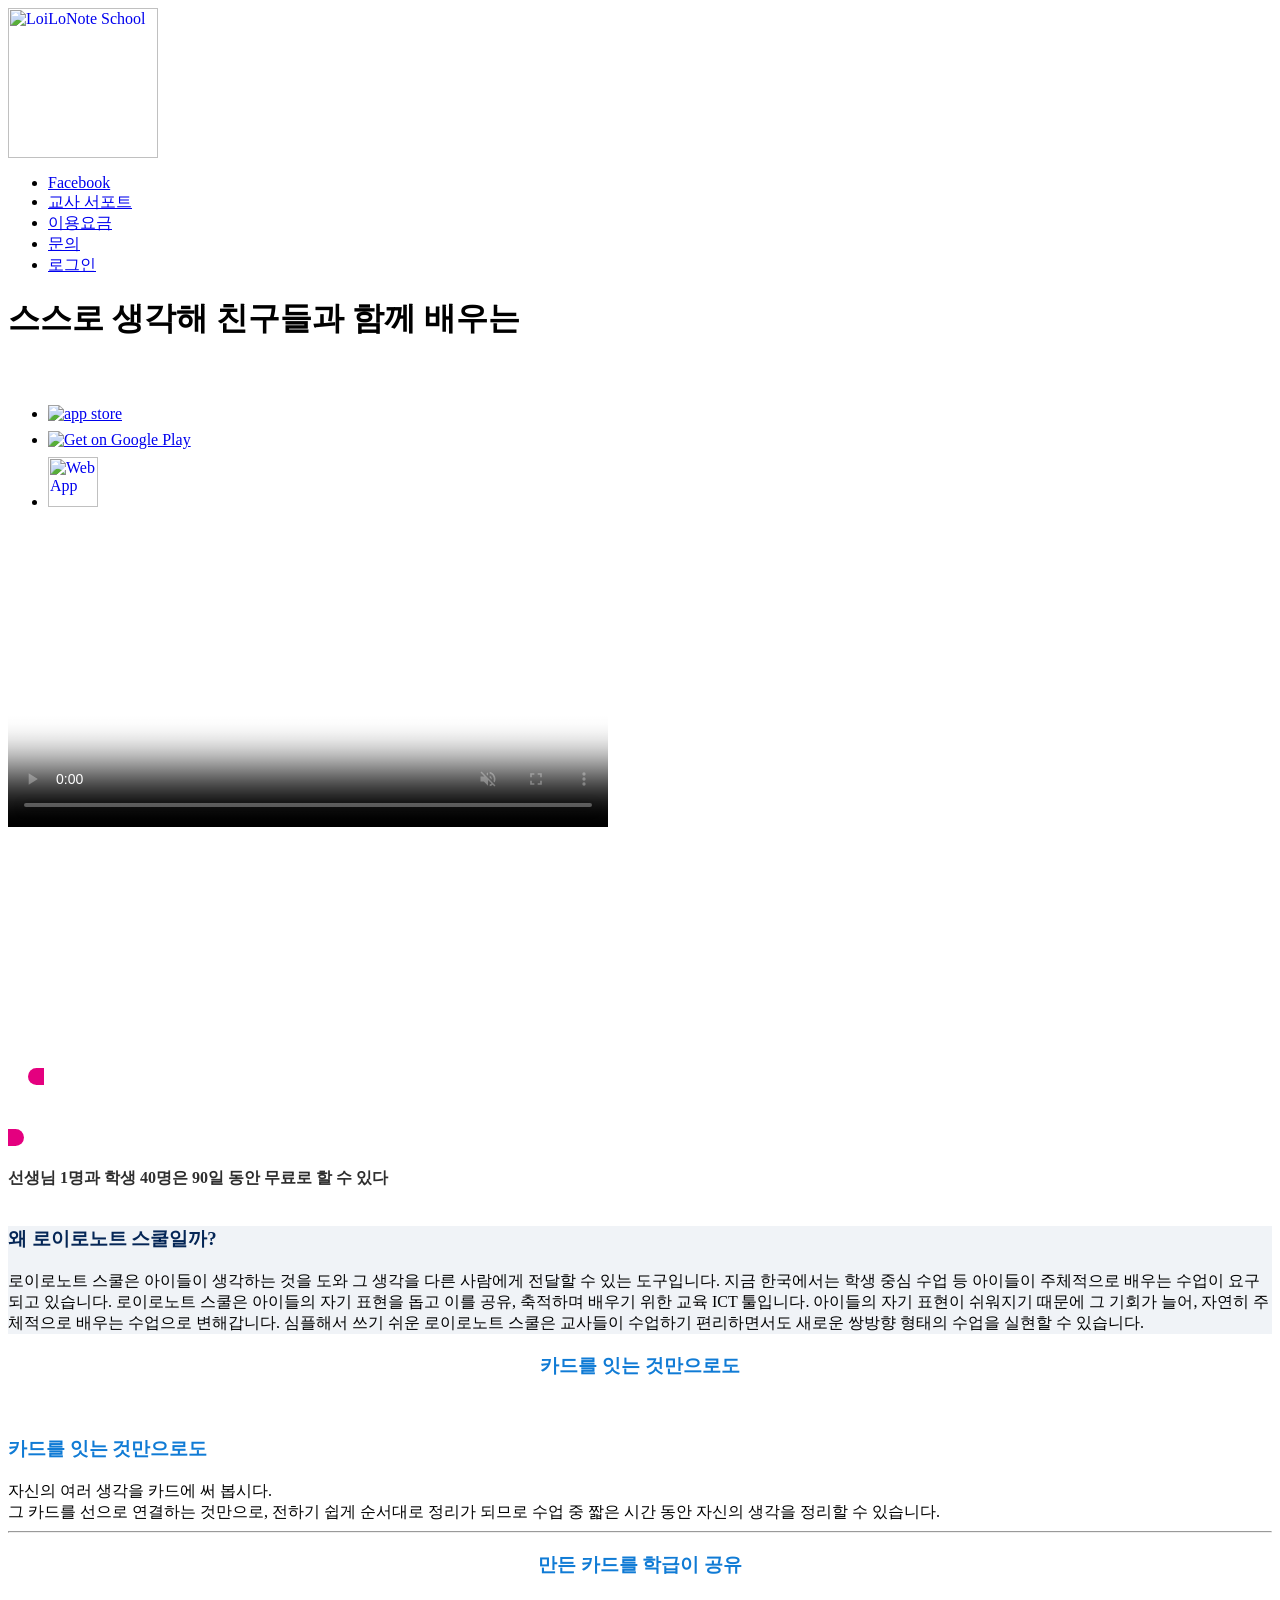
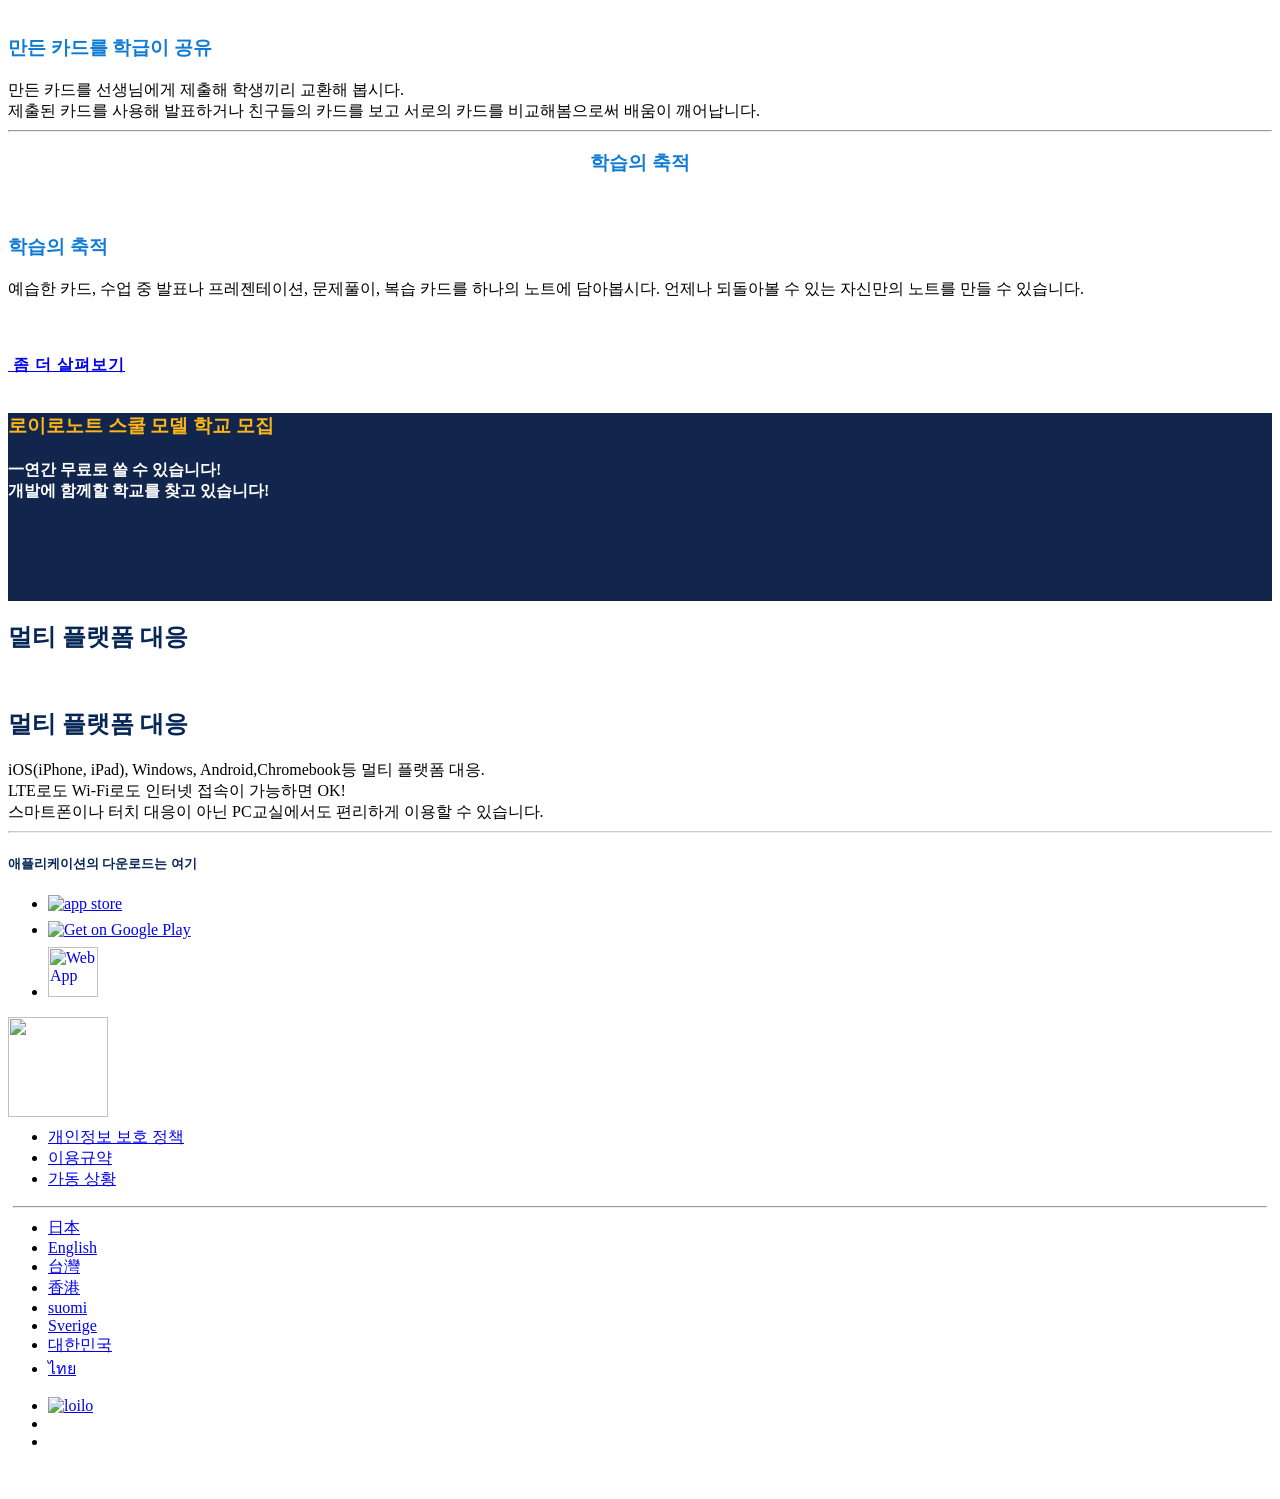
==== index.html @ 6835bc30 "Rename main.html to index.html" ====
<head>
<meta charset="utf-8">
<meta http-equiv="X-UA-Compatible" content="IE=edge">
<meta name="viewport" content="width=device-width,initial-scale=1,maximum-scale=1,user-scalable=no">
<title>LoiLoNote School</title>
<meta name="description" content="스스로 생각해 친구들과 함께 배우는. 학생중심의 쌍방향 수업을 만드는 애플리케이션.">
<meta name="keywords" content="미래교육, 수업지원플랫폼, 수업지원앱, 수업지원소프트, 수업지원시스템, 씽킹맵, 사고능력, 크로스 플랫폼, 앱, 태블릿, 태블릿활용, 수업활용사례, 협력학습, ICT활용교육,LoiLo, 로이로, 로이로노트, 로이로노트 스쿨, 로이로스쿨,
도입, 이용요금, 작동환경">
<!-- google用 -->
<script src="https://connect.facebook.net/en_US/sdk.js?hash=272956148435c7c0edf254d910b9e17f" async="" crossorigin="anonymous"></script><script id="facebook-jssdk" async="" src="//connect.facebook.net/en_US/sdk.js#xfbml=1&amp;version=v2.3"></script><script async="" src="//www.google-analytics.com/analytics.js"></script><script>
  (function(i,s,o,g,r,a,m){i['GoogleAnalyticsObject']=r;i[r]=i[r]||function(){
  (i[r].q=i[r].q||[]).push(arguments)},i[r].l=1*new Date();a=s.createElement(o),
  m=s.getElementsByTagName(o)[0];a.async=1;a.src=g;m.parentNode.insertBefore(a,m)
  })(window,document,'script','//www.google-analytics.com/analytics.js','ga');
  ga('create', 'UA-2627458-5', 'auto');
  ga('send', 'pageview');
  </script>
<!-- FB -->
<meta property="fb:app_id" content="1905746143075253">
<meta property="og:type" content="website">
<meta property="og:title" content="LoiLoNote School">
<meta property="og:image" content="https://nweb.loilo.tv/ko/img/index_ogp.png">
<meta property="og:url" content="https://n.loilo.tv/ko/">
<meta property="og:site_name" content="LoiLoNote School">
<meta property="og:description" content="스스로 생각해 친구들과 함께 배우는. 학생중심의 쌍방향 수업을 만드는 애플리케이션.">
<!-- icon -->
<link rel="shortcut icon" href="https://s3-us-west-2.amazonaws.com/assets.loilo.tv/image/LNS_icon_16x16.ico">
<link rel="apple-touch-icon-precomposed" sizes="144x144" href="https://nweb.loilo.tv/en/img/ico/ico_144x144.png">
<link rel="apple-touch-icon-precomposed" sizes="114x114" href="https://nweb.loilo.tv/en/img/ico/ico_114x114.png">
<link rel="apple-touch-icon-precomposed" sizes="72x72" href="https://nweb.loilo.tv/en/img/ico/ico_72x72.png">
<link rel="apple-touch-icon-precomposed" href="https://nweb.loilo.tv/en/img/ico/ico_57x57.png">
<!--google font-->
<link href="https://fonts.googleapis.com/css?family=Noto+Sans+KR:400,700" rel="stylesheet">
<!-- Bootstrap -->
<link rel="stylesheet" href="https://nweb.loilo.tv/ko/css/boostrap.min.css">
<!-- Themify Icons -->
<link rel="stylesheet" href="https://nweb.loilo.tv/ko/font/themify-icons.css">
<!-- index_header -->
<link rel="stylesheet" href="https://nweb.loilo.tv/ko/css/index_header.css">
<!-- Style -->
<link rel="stylesheet" href="https://nweb.loilo.tv/ko/css/mainstyle_ko.css">
<!-- 動画用 -->
<link rel="stylesheet" type="text/css" href="https://nweb.loilo.tv/ko/css/magnific-popup.css">
<!--[if lt IE 9]>
	    <script src="https://nweb.loilo.tv/ko/js/html5shiv.js"></script>
	    <script src="https://nweb.loilo.tv/ko/js/respond.min.js"></script>
    <![endif]-->
<style>
.btn {
	padding-left: 1em;
	padding-right: 1em;
	margin-bottom: 0.4em;
	letter-spacing: 1px;
}
.btn_free{
    letter-spacing: 0;
    color: #ffffff !important;
	background-color: #E4007F;
	border-radius: 70px;
	white-space:pre-wrap !important;
	}
.btn_free:hover, .btn_free:active, .btn_free:focus {
	box-shadow: 0px 0px 30px #F8BFDF;
	background-color: #A80064;
}
#Download,{
	margin-top:-60px;
	padding-top:60px;
}

@media (min-width: 992px) {
	#Download,{
	margin-top:-126px;
	padding-top:126px;
}
}
@media screen and (max-width: 480px) {
	#Download,{
	margin-top:0px !important;
	padding-top:0px !important;
}
}
</style>
<style type="text/css" data-fbcssmodules="css:fb.css.base css:fb.css.dialog css:fb.css.iframewidget css:fb.css.customer_chat_plugin_iframe">.fb_hidden{position:absolute;top:-10000px;z-index:10001}.fb_reposition{overflow:hidden;position:relative}.fb_invisible{display:none}.fb_reset{background:none;border:0;border-spacing:0;color:#000;cursor:auto;direction:ltr;font-family:"lucida grande", tahoma, verdana, arial, sans-serif;font-size:11px;font-style:normal;font-variant:normal;font-weight:normal;letter-spacing:normal;line-height:1;margin:0;overflow:visible;padding:0;text-align:left;text-decoration:none;text-indent:0;text-shadow:none;text-transform:none;visibility:visible;white-space:normal;word-spacing:normal}.fb_reset>div{overflow:hidden}@keyframes fb_transform{from{opacity:0;transform:scale(.95)}to{opacity:1;transform:scale(1)}}.fb_animate{animation:fb_transform .3s forwards}
.fb_dialog{background:rgba(82, 82, 82, .7);position:absolute;top:-10000px;z-index:10001}.fb_dialog_advanced{border-radius:8px;padding:10px}.fb_dialog_content{background:#fff;color:#373737}.fb_dialog_close_icon{background:url(https://static.xx.fbcdn.net/rsrc.php/v3/yq/r/IE9JII6Z1Ys.png) no-repeat scroll 0 0 transparent;cursor:pointer;display:block;height:15px;position:absolute;right:18px;top:17px;width:15px}.fb_dialog_mobile .fb_dialog_close_icon{left:5px;right:auto;top:5px}.fb_dialog_padding{background-color:transparent;position:absolute;width:1px;z-index:-1}.fb_dialog_close_icon:hover{background:url(https://static.xx.fbcdn.net/rsrc.php/v3/yq/r/IE9JII6Z1Ys.png) no-repeat scroll 0 -15px transparent}.fb_dialog_close_icon:active{background:url(https://static.xx.fbcdn.net/rsrc.php/v3/yq/r/IE9JII6Z1Ys.png) no-repeat scroll 0 -30px transparent}.fb_dialog_iframe{line-height:0}.fb_dialog_content .dialog_title{background:#6d84b4;border:1px solid #365899;color:#fff;font-size:14px;font-weight:bold;margin:0}.fb_dialog_content .dialog_title>span{background:url(https://static.xx.fbcdn.net/rsrc.php/v3/yd/r/Cou7n-nqK52.gif) no-repeat 5px 50%;float:left;padding:5px 0 7px 26px}body.fb_hidden{height:100%;left:0;margin:0;overflow:visible;position:absolute;top:-10000px;transform:none;width:100%}.fb_dialog.fb_dialog_mobile.loading{background:url(https://static.xx.fbcdn.net/rsrc.php/v3/ya/r/3rhSv5V8j3o.gif) white no-repeat 50% 50%;min-height:100%;min-width:100%;overflow:hidden;position:absolute;top:0;z-index:10001}.fb_dialog.fb_dialog_mobile.loading.centered{background:none;height:auto;min-height:initial;min-width:initial;width:auto}.fb_dialog.fb_dialog_mobile.loading.centered #fb_dialog_loader_spinner{width:100%}.fb_dialog.fb_dialog_mobile.loading.centered .fb_dialog_content{background:none}.loading.centered #fb_dialog_loader_close{clear:both;color:#fff;display:block;font-size:18px;padding-top:20px}#fb-root #fb_dialog_ipad_overlay{background:rgba(0, 0, 0, .4);bottom:0;left:0;min-height:100%;position:absolute;right:0;top:0;width:100%;z-index:10000}#fb-root #fb_dialog_ipad_overlay.hidden{display:none}.fb_dialog.fb_dialog_mobile.loading iframe{visibility:hidden}.fb_dialog_mobile .fb_dialog_iframe{position:sticky;top:0}.fb_dialog_content .dialog_header{background:linear-gradient(from(#738aba), to(#2c4987));border-bottom:1px solid;border-color:#043b87;box-shadow:white 0 1px 1px -1px inset;color:#fff;font:bold 14px Helvetica, sans-serif;text-overflow:ellipsis;text-shadow:rgba(0, 30, 84, .296875) 0 -1px 0;vertical-align:middle;white-space:nowrap}.fb_dialog_content .dialog_header table{height:43px;width:100%}.fb_dialog_content .dialog_header td.header_left{font-size:12px;padding-left:5px;vertical-align:middle;width:60px}.fb_dialog_content .dialog_header td.header_right{font-size:12px;padding-right:5px;vertical-align:middle;width:60px}.fb_dialog_content .touchable_button{background:linear-gradient(from(#4267B2), to(#2a4887));background-clip:padding-box;border:1px solid #29487d;border-radius:3px;display:inline-block;line-height:18px;margin-top:3px;max-width:85px;padding:4px 12px;position:relative}.fb_dialog_content .dialog_header .touchable_button input{background:none;border:none;color:#fff;font:bold 12px Helvetica, sans-serif;margin:2px -12px;padding:2px 6px 3px 6px;text-shadow:rgba(0, 30, 84, .296875) 0 -1px 0}.fb_dialog_content .dialog_header .header_center{color:#fff;font-size:16px;font-weight:bold;line-height:18px;text-align:center;vertical-align:middle}.fb_dialog_content .dialog_content{background:url(https://static.xx.fbcdn.net/rsrc.php/v3/y9/r/jKEcVPZFk-2.gif) no-repeat 50% 50%;border:1px solid #4a4a4a;border-bottom:0;border-top:0;height:150px}.fb_dialog_content .dialog_footer{background:#f5f6f7;border:1px solid #4a4a4a;border-top-color:#ccc;height:40px}#fb_dialog_loader_close{float:left}.fb_dialog.fb_dialog_mobile .fb_dialog_close_icon{visibility:hidden}#fb_dialog_loader_spinner{animation:rotateSpinner 1.2s linear infinite;background-color:transparent;background-image:url(https://static.xx.fbcdn.net/rsrc.php/v3/yD/r/t-wz8gw1xG1.png);background-position:50% 50%;background-repeat:no-repeat;height:24px;width:24px}@keyframes rotateSpinner{0%{transform:rotate(0deg)}100%{transform:rotate(360deg)}}
.fb_iframe_widget{display:inline-block;position:relative}.fb_iframe_widget span{display:inline-block;position:relative;text-align:justify}.fb_iframe_widget iframe{position:absolute}.fb_iframe_widget_fluid_desktop,.fb_iframe_widget_fluid_desktop span,.fb_iframe_widget_fluid_desktop iframe{max-width:100%}.fb_iframe_widget_fluid_desktop iframe{min-width:220px;position:relative}.fb_iframe_widget_lift{z-index:1}.fb_iframe_widget_fluid{display:inline}.fb_iframe_widget_fluid span{width:100%}
.fb_mpn_mobile_landing_page_slide_out{animation-duration:200ms;animation-name:fb_mpn_landing_page_slide_out;transition-timing-function:ease-in}.fb_mpn_mobile_landing_page_slide_out_from_left{animation-duration:200ms;animation-name:fb_mpn_landing_page_slide_out_from_left;transition-timing-function:ease-in}.fb_mpn_mobile_landing_page_slide_up{animation-duration:500ms;animation-name:fb_mpn_landing_page_slide_up;transition-timing-function:ease-in}.fb_mpn_mobile_bounce_in{animation-duration:300ms;animation-name:fb_mpn_bounce_in;transition-timing-function:ease-in}.fb_mpn_mobile_bounce_out{animation-duration:300ms;animation-name:fb_mpn_bounce_out;transition-timing-function:ease-in}.fb_mpn_mobile_bounce_out_v2{animation-duration:300ms;animation-name:fb_mpn_fade_out;transition-timing-function:ease-in}.fb_customer_chat_bounce_in_v2{animation-duration:300ms;animation-name:fb_bounce_in_v2;transition-timing-function:ease-in}.fb_customer_chat_bounce_in_from_left{animation-duration:300ms;animation-name:fb_bounce_in_from_left;transition-timing-function:ease-in}.fb_customer_chat_bounce_out_v2{animation-duration:300ms;animation-name:fb_bounce_out_v2;transition-timing-function:ease-in}.fb_customer_chat_bounce_out_from_left{animation-duration:300ms;animation-name:fb_bounce_out_from_left;transition-timing-function:ease-in}.fb_invisible_flow{display:inherit;height:0;overflow-x:hidden;width:0}@keyframes fb_mpn_landing_page_slide_out{0%{margin:0 12px;width:100% - 24px}60%{border-radius:18px}100%{border-radius:50%;margin:0 24px;width:60px}}@keyframes fb_mpn_landing_page_slide_out_from_left{0%{left:12px;width:100% - 24px}60%{border-radius:18px}100%{border-radius:50%;left:12px;width:60px}}@keyframes fb_mpn_landing_page_slide_up{0%{bottom:0;opacity:0}100%{bottom:24px;opacity:1}}@keyframes fb_mpn_bounce_in{0%{opacity:.5;top:100%}100%{opacity:1;top:0}}@keyframes fb_mpn_fade_out{0%{bottom:30px;opacity:1}100%{bottom:0;opacity:0}}@keyframes fb_mpn_bounce_out{0%{opacity:1;top:0}100%{opacity:.5;top:100%}}@keyframes fb_bounce_in_v2{0%{opacity:0;transform:scale(0, 0);transform-origin:bottom right}50%{transform:scale(1.03, 1.03);transform-origin:bottom right}100%{opacity:1;transform:scale(1, 1);transform-origin:bottom right}}@keyframes fb_bounce_in_from_left{0%{opacity:0;transform:scale(0, 0);transform-origin:bottom left}50%{transform:scale(1.03, 1.03);transform-origin:bottom left}100%{opacity:1;transform:scale(1, 1);transform-origin:bottom left}}@keyframes fb_bounce_out_v2{0%{opacity:1;transform:scale(1, 1);transform-origin:bottom right}100%{opacity:0;transform:scale(0, 0);transform-origin:bottom right}}@keyframes fb_bounce_out_from_left{0%{opacity:1;transform:scale(1, 1);transform-origin:bottom left}100%{opacity:0;transform:scale(0, 0);transform-origin:bottom left}}@keyframes slideInFromBottom{0%{opacity:.1;transform:translateY(100%)}100%{opacity:1;transform:translateY(0)}}@keyframes slideInFromBottomDelay{0%{opacity:0;transform:translateY(100%)}97%{opacity:0;transform:translateY(100%)}100%{opacity:1;transform:translateY(0)}}</style></head>
<body>
<!-- facebookいいねボタン用 -->
<div id="fb-root" class=" fb_reset"><div style="position: absolute; top: -10000px; width: 0px; height: 0px;"><div></div></div></div>
<script>(function(d, s, id) {
  var js, fjs = d.getElementsByTagName(s)[0];
  if (d.getElementById(id)) return;
  js = d.createElement(s); js.id = id; js.async = true;
  js.src = "//connect.facebook.net/en_US/sdk.js#xfbml=1&version=v2.3";
  fjs.parentNode.insertBefore(js, fjs);
}(document, 'script', 'facebook-jssdk'));</script>
<!--/facebookいいねボタン用 -->
<!-- メニューバー-->
<header role="header" id="index-header">
			<div class="container">
				<nav class="navbar navbar-default" role="banner">
					<div class="row">
						<div class="col-md-2">
							<div class="index-navbar-brand">
								<a class="index-logo" href="/ko/index"><img src="https://nweb.loilo.tv/ko/img/logo_en.png" alt="LoiLoNote School" style="width:150px;"></a>
							</div>
						</div>
						<div class="col-md-10" style="padding:0px;">
							<ul class="nav">
								<li><a href="https://www.facebook.com/loilokr" target="_blank">Facebook</a></li>
								<li><a href="/ko/teacher_support">교사 서포트</a></li>
								<li><a href="/ko/purchase">이용요금</a></li>
                                <li><a href="/ko/contact">문의</a></li>
                                <li class="active"><a href="https://loilonote.app/" target="_blank">로그인</a></li>
							</ul>
						</div>
					</div>
				</nav>
		  </div>
</header>
<!--/メニューバーここまで-->
<div id="index_img">
  <div style="background-image: url(https://nweb.loilo.tv/ko/img/top_image2.png); background-size:cover; background-repeat: no-repeat; background-position: center right;">
  <div class="container">
    <div class="row">
    <div class="col-md-1 col-sm-2"></div>
    <div class="col-md-10 col-sm-8 col-xs-12">
    	<div class="spacer-xxs visible-xs"></div><div class="spacer-sm hidden-xs"></div>
          <h1 class="text-center"><strong>스스로 생각해 친구들과 함께 배우는</strong></h1>
    </div>
    <div class="col-md-1 col-sm-2"></div>
    <div style="clear: both;"></div>
     <div class="col-md-2 col-sm-1"></div>
      <div class="col-md-8 col-sm-10 col-xs-12 text-center">
           <h4 style="color: #FFFFFF;">학생중심의 쌍방향 수업을 만드는 애플리케이션.</h4>
           <div class="spacer-xs"></div>
            <ul class="list-inline" style="margin-bottom:1em;">
          <li style="vertical-align:top; margin-bottom:0.5em;"><a href="https://itunes.apple.com/kr/app/roironoto-sukuru-imasugu-shieru/id840810729?mt=8" target="_blank">
          <img src="https://nweb.loilo.tv/ko/img/appstore.png" alt="app store" class="img-center img-responsive"></a></li>
          <li style="vertical-align:top; margin-bottom:0.5em;"><a href="https://play.google.com/store/apps/details?id=tv.loilo.loilonote_web&amp;hl=ko" target="_blank"><img alt="Get on Google Play" src="https://nweb.loilo.tv/ko/img/googleplay.png"></a></li>
          <li style="vertical-align:top; margin-bottom:0.5em;"><a href="https://loilonote.app/" target="_blank"><img src="https://nweb.loilo.tv/en/img/index/badges_webapp.png" alt="Web App" class="img-center img-responsive" style="height: 50px;"></a></li>
        </ul>
            <div class="spacer-xxs"></div>
             <a href="//www.youtube.com/watch?v=PTmwG-18eEM" class="popup-iframe ">
    <video poster="https:///nweb.loilo.tv/en/img/index/movie.jpg" controls="" webkit-playsinline="" playsinline="" muted="" autoplay="" width="100%" style="max-width: 600px;">
      <source src="https://nweb.loilo.tv/en/0528_amicus_full.mp4" type="video/mp4">
    </video>
	</a>
      </div>
      <div class="col-md-2 col-sm-1"></div>
      <div style="clear: both;"></div>
       <div class="col-md-2 col-sm-1"></div>
        <div class="col-md-8 col-sm-10 col-xs-12 text-center img-center no-padding">  
        <div class="spacer-xxs"></div>
        <div class="text-left" style="padding:15px 10px;">
              <span style="font-size:1.2em; line-height:1.5em; float:left; margin-bottom:40px; letter-spacing:1px;">초등학교, 중학교, 고등학교, 대학교 모든 수업에서 쓸 수 있는 애플리케이션, 로이로노트 스쿨은 멀티 미디어 수업 데이터를 가상의 책상 위에 카드로 자유롭게 배치합니다. 그 카드들을 감각적으로 편집한 후 바로 발표할 수 있기 때문에 학생이 스스로 생각한 후 표현하는 기회를 수업에서 늘릴 수 있습니다. 선생님이 학생 전원에게 카드를 배포하면 학생이 자신의 생각을 적어 답변 카드로 제출하고, 전원의 답변을 비교해가며 함께 배울 수 있습니다. 또한 교사는 답변 카드를 피드백해 돌려보낼 수 있습니다. 로이로노트 스쿨은 학생 주역의 쌍방향 수업을 만들 수 있는 앱입니다. 학생들이 자연스럽게 스스로 수업 데이터를 모아 정리할 수 있기 때문에, 스스로 수업을 되돌아볼 수 있습니다. 때문에 자연스레 수업의욕을 북돋아 열광적으로 배우는 교실을 만들 수 있습니다. 하고자 하는 마음과 함께 기억의 정착률이 높아지면서 공부가 즐거워지고, 이는 곧 성적 향상으로 이어집니다.</span>
		  </div>
		  </div>
	 <div class="col-md-2 col-sm-1"></div>
    </div>
  </div>
   <div id="case_header2">
    <div class="container">
      <div class="row" style="position: relative; top: -1em;">
      <div class="col-md-2 col-sm-1"></div>
          <div class="col-md-8 col-sm-10 col-xs-12 text-center" style="background-color: #ffffff;">
		  <div class="spacer-xs"></div>
          <a href="/users/sign_up" class="btn btn_free btn-lg" style="margin: 20px; 0 10px 0"><h3 style="margin-bottom: 0; line-height: 1.3em;"><span class="ti-arrow-right" style="font-size: 0.7em;"></span> <strong>문의는 이쪽으로</strong></h3></a>
          <h4 style="color: #2e2e2e;"><strong>선생님 1명과 학생 40명은 90일 동안 무료로 할 수 있다</strong></h4>
          </div>
      </div>
      <div class="col-md-2 col-sm-1"></div>
  </div>
	</div>
	</div>
</div>
<div id="main" style="padding-top: 0px;">
<!-- 製品説明-->
<section style="background-color: #F0F3F7;">
<div class="container">
	<div class="row">
		<div class="col-md-2 col-sm-1"></div>
		<div class="col-md-8 col-sm-10 col-xs-12">
			<h3 class="text-center" style="color:#052656;"><strong>왜 로이로노트 스쿨일까?</strong></h3>
			<p>로이로노트 스쿨은 아이들이 생각하는 것을 도와 그 생각을 다른 사람에게 전달할 수 있는 도구입니다. 지금 한국에서는 학생 중심 수업 등 아이들이 주체적으로 배우는 수업이 요구되고 있습니다. 로이로노트 스쿨은 아이들의 자기 표현을 돕고 이를 공유, 축적하며 배우기 위한 교육 ICT 툴입니다. 아이들의 자기 표현이 쉬워지기 때문에 그 기회가 늘어, 자연히 주체적으로 배우는 수업으로 변해갑니다. 심플해서 쓰기 쉬운 로이로노트 스쿨은 교사들이 수업하기 편리하면서도 새로운 쌍방향 형태의 수업을 실현할 수 있습니다.</p>
		</div>
		<div class="col-md-2 col-sm-1"></div>
	</div>
</div>
</section>
<!--/製品説明-->
 <!-- 製品機能-->
  <section>
    <div class="container">
      <div class="row">
      <div class="spacer-sm"></div>
      <div class="col-md-1"></div>
      <div class="col-md-10">
      <div class="col-xs-12 visible-sm visible-xs"><h3 style="text-align:center; color:#107BD5;"><strong>카드를 잇는 것만으로도</strong></h3></div>
        <div class="col-md-5 col-sm-5 col-xs-12"><img src="https://nweb.loilo.tv/ko/img/top_kinou_1.gif" alt="" class="img-responsive img-center" style="margin-bottom:20px;"></div>
        <div class="col-md-7 col-sm-7 col-xs-12">
        <h3 style="color:#107BD5;" class="visible-md visible-lg"><strong>카드를 잇는 것만으로도</strong></h3>
        <p style="margin-bottom:0px;">자신의 여러 생각을 카드에 써 봅시다.<br>
        그 카드를 선으로 연결하는 것만으로, 전하기 쉽게 순서대로 정리가 되므로 수업 중 짧은 시간 동안 자신의 생각을 정리할 수 있습니다.</p></div>
        </div>
        <div class="col-md-1"></div>
        <div style="clear:both;"></div>
        <hr>
        <div class="spacer spacer-xxs hidden-xs"></div>
        <div class="col-md-1"></div>
        <div class="col-md-10">
        <div class="col-xs-12 visible-sm visible-xs"><h3 style="text-align:center; color:#107BD5;"><strong>만든 카드를 학급이 공유</strong></h3></div>
        <div class="col-md-5 col-sm-5 col-xs-12"><img src="https://nweb.loilo.tv/ko/img/top_kinou_2.gif" alt="" class="img-responsive img-center" style="margin-bottom:20px;"></div>
        <div class="col-md-7 col-sm-7 col-xs-12">
        <h3 style="color:#107BD5;" class="visible-md visible-lg"><strong>만든 카드를 학급이 공유</strong></h3>
        <p style="margin-bottom:0px;">만든 카드를 선생님에게 제출해 학생끼리 교환해 봅시다.<br>
        제출된 카드를 사용해 발표하거나 친구들의 카드를 보고 서로의 카드를 비교해봄으로써 배움이 깨어납니다.</p></div>
        </div>
        <div class="col-md-1"></div>
        <div style="clear:both;"></div>
        <hr>
        <div class="spacer spacer-xxs hidden-xs"></div>
        <div class="col-md-1"></div>
        <div class="col-md-10">
        <div class="col-xs-12 visible-sm visible-xs"><h3 style="text-align:center; color:#107BD5;"><strong>학습의 축적</strong></h3></div>
        <div class="col-md-5 col-sm-5 col-xs-12"><img src="https://nweb.loilo.tv/ko/img/top_kinou_3.gif" alt="" class="img-responsive img-center" style="margin-bottom:20px;"></div>
        <div class="col-md-7 col-sm-7 col-xs-12">
        <h3 style="color:#107BD5;" class="visible-md visible-lg"><strong>학습의 축적</strong></h3>
        <p>예습한 카드, 수업 중 발표나 프레젠테이션, 문제풀이, 복습 카드를 하나의 노트에 담아봅시다. 언제나 되돌아볼 수 있는 자신만의 노트를 만들 수 있습니다.</p></div>
        </div>
        <div class="col-md-1"></div>
        <div style="clear:both;"></div>
        <div class="spacer spacer-xs"></div>
        <div class="col-md-12 text-center">
        <a href="/ko/function" class="btn btn-blue btn-lg"><h4 style="margin-bottom: 0px;"><span class="ti-arrow-right" style="font-size: 20px;"></span>&nbsp;<strong>좀 더 살펴보기</strong></h4></a></div>
      </div>
    </div>
  </section>
  <!--/製品機能-->
 <!-- モデル校募集-->
<section style="padding: 0;">
  <div class="container-fluid">
    <div class="row">
      <div class="col-md-12" style="padding: 0;">
        <div class="box_style">
          <div class="item">
            <div class="figure">
              <div style="background-image: url(https://nweb.loilo.tv/tw/img/model.png);"></div>
            </div>
            <div class="description text-center" style="background: #12264D;">
              <div style="margin-bottom: 10px;"> <span class="ti-crown" style="font-size:30px; color:#FFB716; line-height: 1.2em;"></span></div>
              <h3 style="color:#FFB716;"><strong>로이로노트 스쿨 모델 학교 모집</strong></h3>
              <h4 style="color: #fff;">一연간 무료로 쓸 수 있습니다!<br>개발에 함께할 학교를 찾고 있습니다!</h4>
              <div class="text-center"><a href="/ko/contact" class="btn btn-orange btn-lg" style="color:#12264D; margin: 0px; padding-top: 0px;"><h4 style="margin-bottom: 0px;"><span class="ti-arrow-right" style="font-size: 20px;"></span>&nbsp;<strong>문의는 이쪽으로</strong></h4></a>
              </div>
            </div>
          </div>
        </div>
      </div>
    </div>
  </div>
</section>
<!--/モデル校募集-->
  <!-- マルチプラットフォーム-->
  <div id="Download"></div>
  <section>
    <div class="container">
      <div class="row">
        <div class="text-center">
          <h2 style="color:#052656;" class="visible-sm visible-xs"><strong>멀티 플랫폼 대응</strong></h2>
        </div>
        <div class="col-md-5 col-sm-6 col-xs-12 col-xxs-12 text-center">
        <img src="https://nweb.loilo.tv/ko/img/platform.png" class="img-responsive img-center" alt="" style="margin-bottom:15px;">
        </div>
        <div class="col-md-6 col-sm-6 col-xs-12 col-xxs-12 text-left">
          <h2 style="color:#052656;" class="visible-md visible-lg"><strong>멀티 플랫폼 대응</strong></h2>
          <p style="margin-bottom: 0px;">iOS(iPhone, iPad), Windows, Android,Chromebook등 멀티 플랫폼 대응.<br>
          LTE로도 Wi-Fi로도 인터넷 접속이 가능하면 OK!<br>
          스마트폰이나 터치 대응이 아닌 PC교실에서도 편리하게 이용할 수 있습니다.</p>
        </div>
        <div style="clear: both;"></div>
        <hr style="border-top: 1px solid #cccccc;">
        <div class="col-md-2 col-sm-1"></div>
        <div class="col-md-8 col-sm-10 text-center">
			<h5 style="color:#052656;"><strong>
애플리케이션의 다운로드는 여기</strong></h5>
        <ul class="list-inline" style="margin-bottom:1em;">
          <li style="vertical-align:top; margin-bottom:0.5em;"><a href="https://itunes.apple.com/kr/app/roironoto-sukuru-imasugu-shieru/id840810729?mt=8" target="_blank">
          <img src="https://nweb.loilo.tv/ko/img/appstore.png" alt="app store" class="img-center img-responsive"></a></li>
          <li style="vertical-align:top; margin-bottom:0.5em;"><a href="https://play.google.com/store/apps/details?id=tv.loilo.loilonote_web&amp;hl=ko" target="_blank"><img alt="Get on Google Play" src="https://nweb.loilo.tv/ko/img/googleplay.png"></a></li>
          <li style="vertical-align:top; margin-bottom:0.5em;"><a href="https://loilonote.app/" target="_blank"><img src="https://nweb.loilo.tv/en/img/index/badges_webapp.png" alt="Web App" class="img-center img-responsive" style="height: 50px;"></a></li>
        </ul>
        </div>
        <div class="col-md-2 col-sm-1"></div>
      </div>
    </div>
  </section>
  <!--/マルチプラットフォーム-->
  <div style="clear:both;"></div>
    <!--プライバシーマークー-->
  <div class="container">
      <div class="row">
        <div class="col-md-4"></div>
        <div class="col-md-4 col-xs-12 text-center">
          <a href="https://privacymark.org/" target="_blank">
        	<img src="https://nweb.loilo.tv/en/img/25000122_01_200_EN.png" class="img-responsive img-center" style="width:100px;">
			</a>
       <div class="spacer-xs"></div>
        </div>
        <div class="col-md-4"></div>
      </div>
    </div>
</div>
<footer id="footer" style="margin-right:auto; margin-left:auto;">
  <div class="container">
    <div class="row">
      <div class="col-md-8 col-sm-6 col-xs-12">
        <ul class="list-inline" style="margin-top:10px; text-align: left;">
          <li><a href="/en/privacy">개인정보 보호 정책</a></li>
          <li><a href="/en/term">이용규약</a></li>
          <li><a href="https://status.loilonote.app/en">가동 상황</a></li>
        </ul>
        <hr style="margin: 5px;">
        <ul class="list-inline" style="margin-top:10px; text-align: left;">
        <li><a href="/ja">日本</a></li>
        <li><a href="/en">English</a></li>
          <li><a href="/tw">台灣</a></li>
          <li><a href="/hk">香港</a></li>
          <li><a href="/fi">suomi</a></li>
          <li><a href="/sv">Sverige</a></li>
          <li><a href="/ko">대한민국</a></li>
          <li><a href="/th">ไทย</a></li>
        </ul>
      </div>
      <div class="col-md-4 col-sm-6 col-xs-12">
        <div class="spacer-xs"></div>
        <ul class="list-inline" style="margin-bottom:0px">
         <li><a href="https://loilo.tv/kr/"> <img src="https://nweb.loilo.tv/ko/img/loilo_logo.png" alt="loilo"></a></li>
          <li><a href="https://www.facebook.com/loilokr" class="sns" target="_blank"><span class="ti-facebook"></span></a></li>
          <li><a href="/ko/contact" class="sns"><span class="ti-email"></span></a></li>
        </ul>
      </div>
      <p class="text-muted no-margin-bottom text-center" style="color:#ffffff"><small>© 2014-2020 LoiLo.Inc. All rights reserved.</small></p>
    </div>
  </div>
</footer> 
<!-- content -->
<script src="https://cdnjs.cloudflare.com/ajax/libs/iScroll/5.1.3/iscroll.min.js"></script>
<!-- jQuery -->
<script src="https://code.jquery.com/jquery-3.5.1.slim.min.js" integrity="sha384-DfXdz2htPH0lsSSs5nCTpuj/zy4C+OGpamoFVy38MVBnE+IbbVYUew+OrCXaRkfj" crossorigin="anonymous"></script>
<!-- Bootstrap -->
<script src="https://nweb.loilo.tv/ko/js/bootstrap.min.js"></script>
<!-- FastClick for Mobile/Tablets -->
<script src="https://nweb.loilo.tv/ko/js/fastclick.js"></script>
<!-- Main JS -->
<script src="https://nweb.loilo.tv/ko/js/mainstyle2.js"></script>
<!-- magnific-popup-->
<script type="text/javascript" src="https://nweb.loilo.tv/ko/js/jquery.magnific-popup.min.js"></script>
<script>
$(function(){
    /*動画がある場合のみ*/
  $('.popup-iframe').magnificPopup({
		type: 'iframe',
		mainClass: 'mfp-fade',
		removalDelay: 160,
		preloader: false,

		fixedContentPos: false
	});
});
</script>
<script>
jQuery(window).load(function(){
    jQuery('a[href*="youtube.com/watch"]').magnificPopup({
       type: 'iframe',
           iframe: {
               patterns: {
                   youtube: {
                       index: 'youtube.com', 
                       id: 'v=', 
                       src: '//www.youtube.com/embed/%id%?rel=0&autoplay=1'
                    }
               }
           }   
     });      
});
</script>

</body>
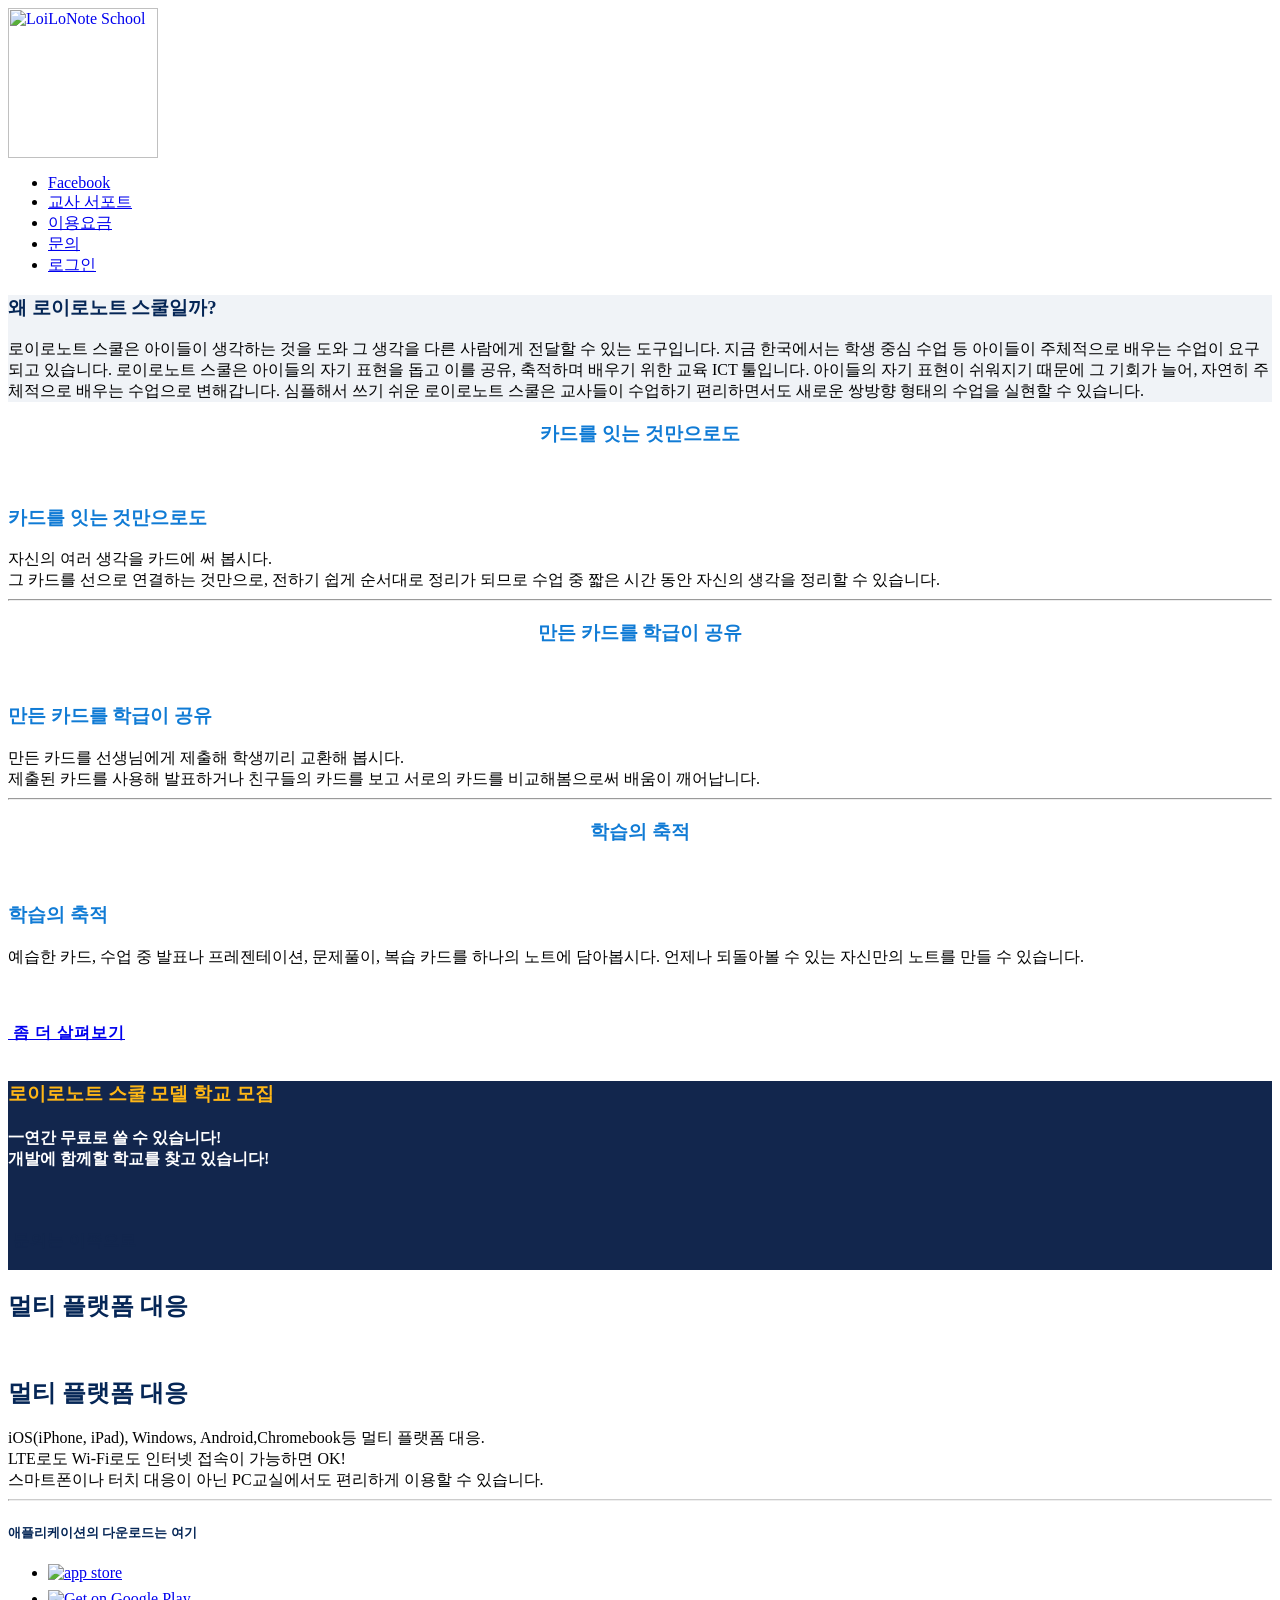
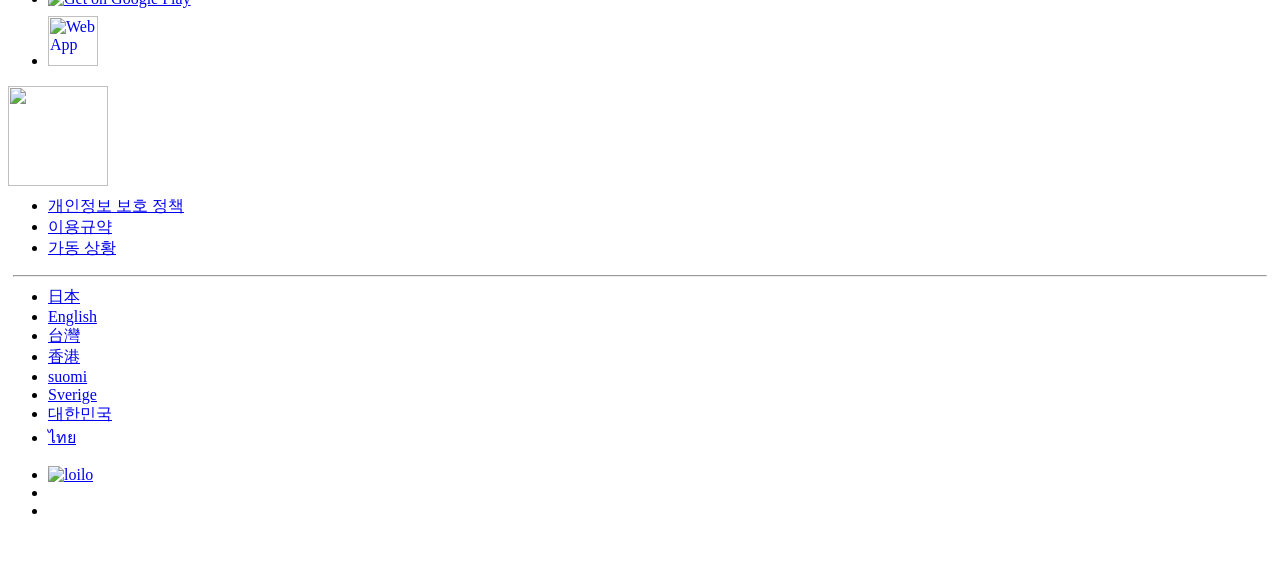
==== commit b7f53cca: "some code cleanup" ====
--- a/index.html
+++ b/index.html
@@ -29,7 +29,7 @@
 <link rel="apple-touch-icon-precomposed" sizes="114x114" href="https://nweb.loilo.tv/en/img/ico/ico_114x114.png">
 <link rel="apple-touch-icon-precomposed" sizes="72x72" href="https://nweb.loilo.tv/en/img/ico/ico_72x72.png">
 <link rel="apple-touch-icon-precomposed" href="https://nweb.loilo.tv/en/img/ico/ico_57x57.png">
-<!--google font-->
+<!--Google Noto Sans 로드-->
 <link href="https://fonts.googleapis.com/css?family=Noto+Sans+KR:400,700" rel="stylesheet">
 <!-- Bootstrap -->
 <link rel="stylesheet" href="https://nweb.loilo.tv/ko/css/boostrap.min.css">
@@ -45,42 +45,7 @@
 	    <script src="https://nweb.loilo.tv/ko/js/html5shiv.js"></script>
 	    <script src="https://nweb.loilo.tv/ko/js/respond.min.js"></script>
     <![endif]-->
-<style>
-.btn {
-	padding-left: 1em;
-	padding-right: 1em;
-	margin-bottom: 0.4em;
-	letter-spacing: 1px;
-}
-.btn_free{
-    letter-spacing: 0;
-    color: #ffffff !important;
-	background-color: #E4007F;
-	border-radius: 70px;
-	white-space:pre-wrap !important;
-	}
-.btn_free:hover, .btn_free:active, .btn_free:focus {
-	box-shadow: 0px 0px 30px #F8BFDF;
-	background-color: #A80064;
-}
-#Download,{
-	margin-top:-60px;
-	padding-top:60px;
-}
-
-@media (min-width: 992px) {
-	#Download,{
-	margin-top:-126px;
-	padding-top:126px;
-}
-}
-@media screen and (max-width: 480px) {
-	#Download,{
-	margin-top:0px !important;
-	padding-top:0px !important;
-}
-}
-</style>
+<link rel="stylesheet" type="text/css" href="style.css" />
 <style type="text/css" data-fbcssmodules="css:fb.css.base css:fb.css.dialog css:fb.css.iframewidget css:fb.css.customer_chat_plugin_iframe">.fb_hidden{position:absolute;top:-10000px;z-index:10001}.fb_reposition{overflow:hidden;position:relative}.fb_invisible{display:none}.fb_reset{background:none;border:0;border-spacing:0;color:#000;cursor:auto;direction:ltr;font-family:"lucida grande", tahoma, verdana, arial, sans-serif;font-size:11px;font-style:normal;font-variant:normal;font-weight:normal;letter-spacing:normal;line-height:1;margin:0;overflow:visible;padding:0;text-align:left;text-decoration:none;text-indent:0;text-shadow:none;text-transform:none;visibility:visible;white-space:normal;word-spacing:normal}.fb_reset>div{overflow:hidden}@keyframes fb_transform{from{opacity:0;transform:scale(.95)}to{opacity:1;transform:scale(1)}}.fb_animate{animation:fb_transform .3s forwards}
 .fb_dialog{background:rgba(82, 82, 82, .7);position:absolute;top:-10000px;z-index:10001}.fb_dialog_advanced{border-radius:8px;padding:10px}.fb_dialog_content{background:#fff;color:#373737}.fb_dialog_close_icon{background:url(https://static.xx.fbcdn.net/rsrc.php/v3/yq/r/IE9JII6Z1Ys.png) no-repeat scroll 0 0 transparent;cursor:pointer;display:block;height:15px;position:absolute;right:18px;top:17px;width:15px}.fb_dialog_mobile .fb_dialog_close_icon{left:5px;right:auto;top:5px}.fb_dialog_padding{background-color:transparent;position:absolute;width:1px;z-index:-1}.fb_dialog_close_icon:hover{background:url(https://static.xx.fbcdn.net/rsrc.php/v3/yq/r/IE9JII6Z1Ys.png) no-repeat scroll 0 -15px transparent}.fb_dialog_close_icon:active{background:url(https://static.xx.fbcdn.net/rsrc.php/v3/yq/r/IE9JII6Z1Ys.png) no-repeat scroll 0 -30px transparent}.fb_dialog_iframe{line-height:0}.fb_dialog_content .dialog_title{background:#6d84b4;border:1px solid #365899;color:#fff;font-size:14px;font-weight:bold;margin:0}.fb_dialog_content .dialog_title>span{background:url(https://static.xx.fbcdn.net/rsrc.php/v3/yd/r/Cou7n-nqK52.gif) no-repeat 5px 50%;float:left;padding:5px 0 7px 26px}body.fb_hidden{height:100%;left:0;margin:0;overflow:visible;position:absolute;top:-10000px;transform:none;width:100%}.fb_dialog.fb_dialog_mobile.loading{background:url(https://static.xx.fbcdn.net/rsrc.php/v3/ya/r/3rhSv5V8j3o.gif) white no-repeat 50% 50%;min-height:100%;min-width:100%;overflow:hidden;position:absolute;top:0;z-index:10001}.fb_dialog.fb_dialog_mobile.loading.centered{background:none;height:auto;min-height:initial;min-width:initial;width:auto}.fb_dialog.fb_dialog_mobile.loading.centered #fb_dialog_loader_spinner{width:100%}.fb_dialog.fb_dialog_mobile.loading.centered .fb_dialog_content{background:none}.loading.centered #fb_dialog_loader_close{clear:both;color:#fff;display:block;font-size:18px;padding-top:20px}#fb-root #fb_dialog_ipad_overlay{background:rgba(0, 0, 0, .4);bottom:0;left:0;min-height:100%;position:absolute;right:0;top:0;width:100%;z-index:10000}#fb-root #fb_dialog_ipad_overlay.hidden{display:none}.fb_dialog.fb_dialog_mobile.loading iframe{visibility:hidden}.fb_dialog_mobile .fb_dialog_iframe{position:sticky;top:0}.fb_dialog_content .dialog_header{background:linear-gradient(from(#738aba), to(#2c4987));border-bottom:1px solid;border-color:#043b87;box-shadow:white 0 1px 1px -1px inset;color:#fff;font:bold 14px Helvetica, sans-serif;text-overflow:ellipsis;text-shadow:rgba(0, 30, 84, .296875) 0 -1px 0;vertical-align:middle;white-space:nowrap}.fb_dialog_content .dialog_header table{height:43px;width:100%}.fb_dialog_content .dialog_header td.header_left{font-size:12px;padding-left:5px;vertical-align:middle;width:60px}.fb_dialog_content .dialog_header td.header_right{font-size:12px;padding-right:5px;vertical-align:middle;width:60px}.fb_dialog_content .touchable_button{background:linear-gradient(from(#4267B2), to(#2a4887));background-clip:padding-box;border:1px solid #29487d;border-radius:3px;display:inline-block;line-height:18px;margin-top:3px;max-width:85px;padding:4px 12px;position:relative}.fb_dialog_content .dialog_header .touchable_button input{background:none;border:none;color:#fff;font:bold 12px Helvetica, sans-serif;margin:2px -12px;padding:2px 6px 3px 6px;text-shadow:rgba(0, 30, 84, .296875) 0 -1px 0}.fb_dialog_content .dialog_header .header_center{color:#fff;font-size:16px;font-weight:bold;line-height:18px;text-align:center;vertical-align:middle}.fb_dialog_content .dialog_content{background:url(https://static.xx.fbcdn.net/rsrc.php/v3/y9/r/jKEcVPZFk-2.gif) no-repeat 50% 50%;border:1px solid #4a4a4a;border-bottom:0;border-top:0;height:150px}.fb_dialog_content .dialog_footer{background:#f5f6f7;border:1px solid #4a4a4a;border-top-color:#ccc;height:40px}#fb_dialog_loader_close{float:left}.fb_dialog.fb_dialog_mobile .fb_dialog_close_icon{visibility:hidden}#fb_dialog_loader_spinner{animation:rotateSpinner 1.2s linear infinite;background-color:transparent;background-image:url(https://static.xx.fbcdn.net/rsrc.php/v3/yD/r/t-wz8gw1xG1.png);background-position:50% 50%;background-repeat:no-repeat;height:24px;width:24px}@keyframes rotateSpinner{0%{transform:rotate(0deg)}100%{transform:rotate(360deg)}}
 .fb_iframe_widget{display:inline-block;position:relative}.fb_iframe_widget span{display:inline-block;position:relative;text-align:justify}.fb_iframe_widget iframe{position:absolute}.fb_iframe_widget_fluid_desktop,.fb_iframe_widget_fluid_desktop span,.fb_iframe_widget_fluid_desktop iframe{max-width:100%}.fb_iframe_widget_fluid_desktop iframe{min-width:220px;position:relative}.fb_iframe_widget_lift{z-index:1}.fb_iframe_widget_fluid{display:inline}.fb_iframe_widget_fluid span{width:100%}
@@ -119,7 +84,7 @@
 				</nav>
 		  </div>
 </header>
-<!--/メニューバーここまで-->
+<!--/End of menu bar->
 <div id="index_img">
   <div style="background-image: url(https://nweb.loilo.tv/ko/img/top_image2.png); background-size:cover; background-repeat: no-repeat; background-position: center right;">
   <div class="container">
--- a/style.css
+++ b/style.css
@@ -0,0 +1,34 @@
+.btn {
+	padding-left: 1em;
+	padding-right: 1em;
+	margin-bottom: 0.4em;
+	letter-spacing: 1px;
+}
+.btn_free{
+    letter-spacing: 0;
+    color: #ffffff !important;
+	background-color: #E4007F;
+	border-radius: 70px;
+	white-space:pre-wrap !important;
+	}
+.btn_free:hover, .btn_free:active, .btn_free:focus {
+	box-shadow: 0px 0px 30px #F8BFDF;
+	background-color: #A80064;
+}
+#Download,{
+	margin-top:-60px;
+	padding-top:60px;
+}
+
+@media (min-width: 992px) {
+	#Download,{
+	margin-top:-126px;
+	padding-top:126px;
+}
+}
+@media screen and (max-width: 480px) {
+	#Download,{
+	margin-top:0px !important;
+	padding-top:0px !important;
+}
+}
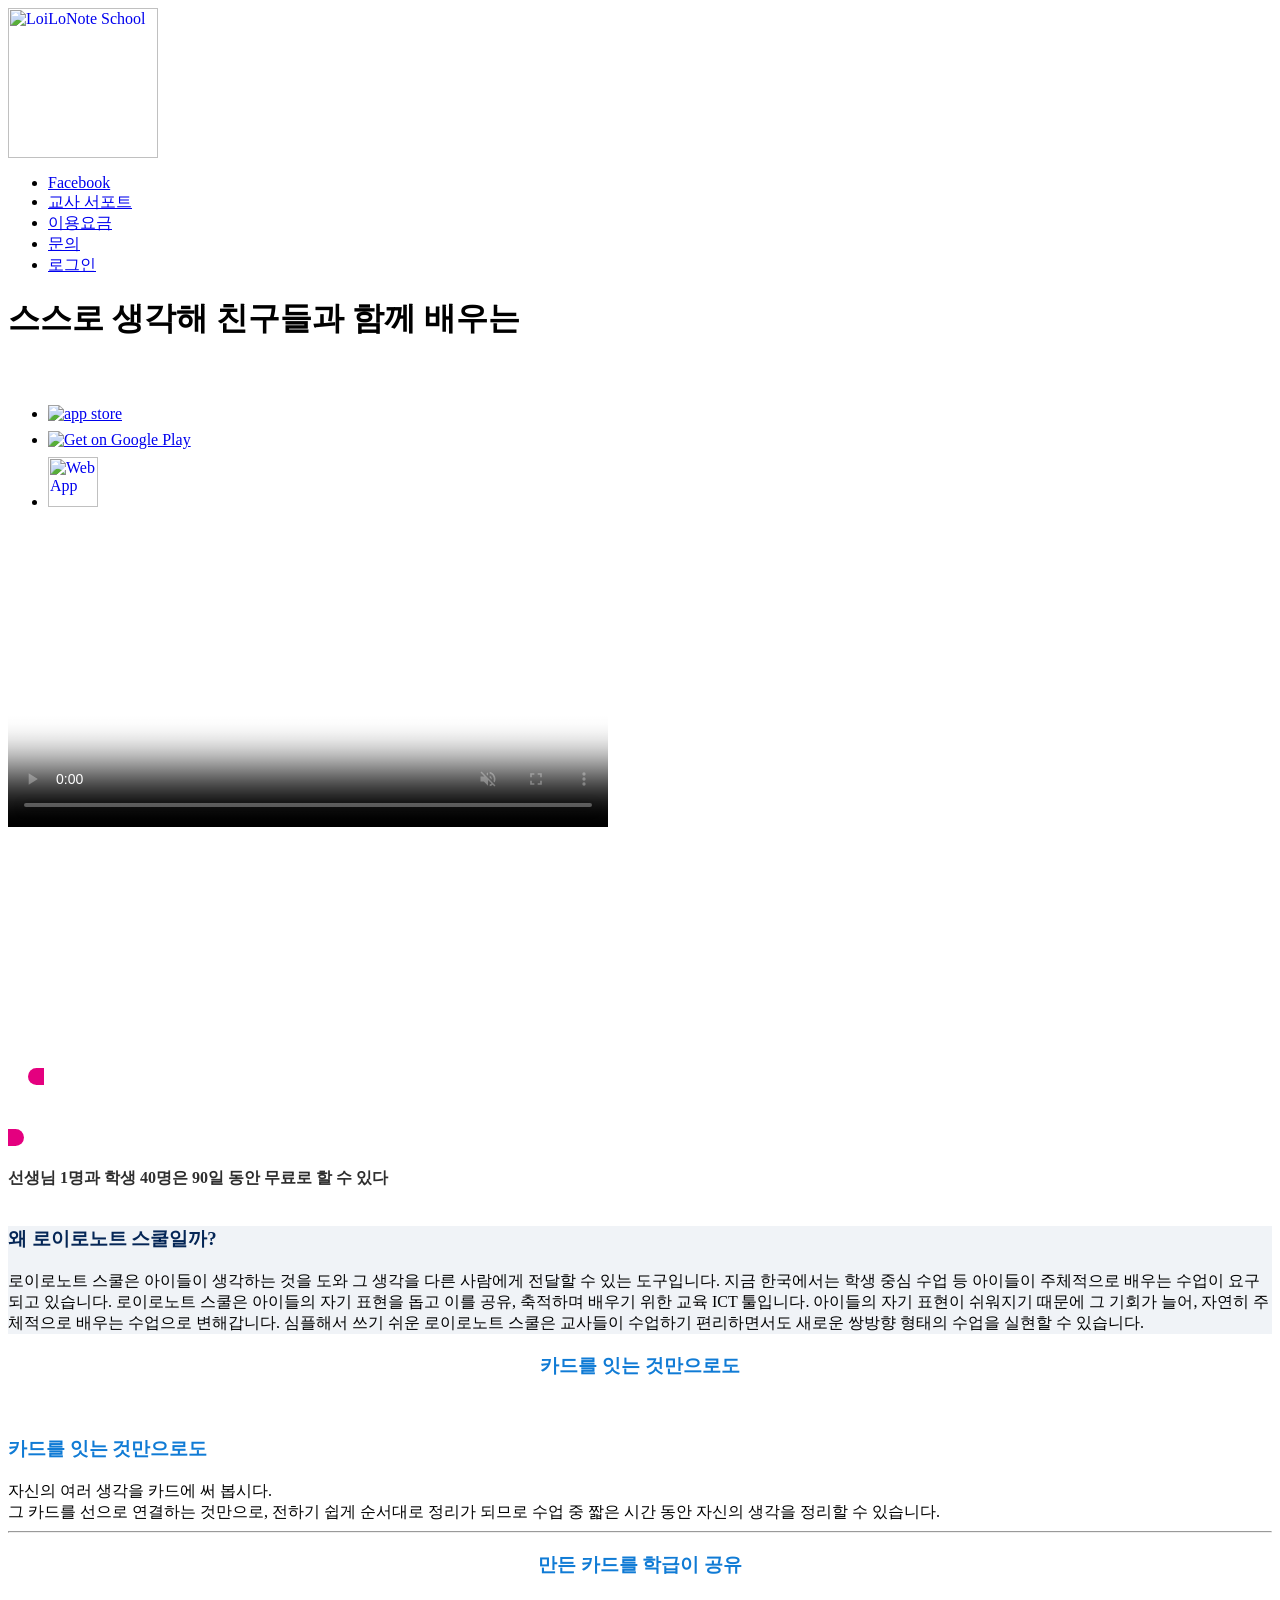
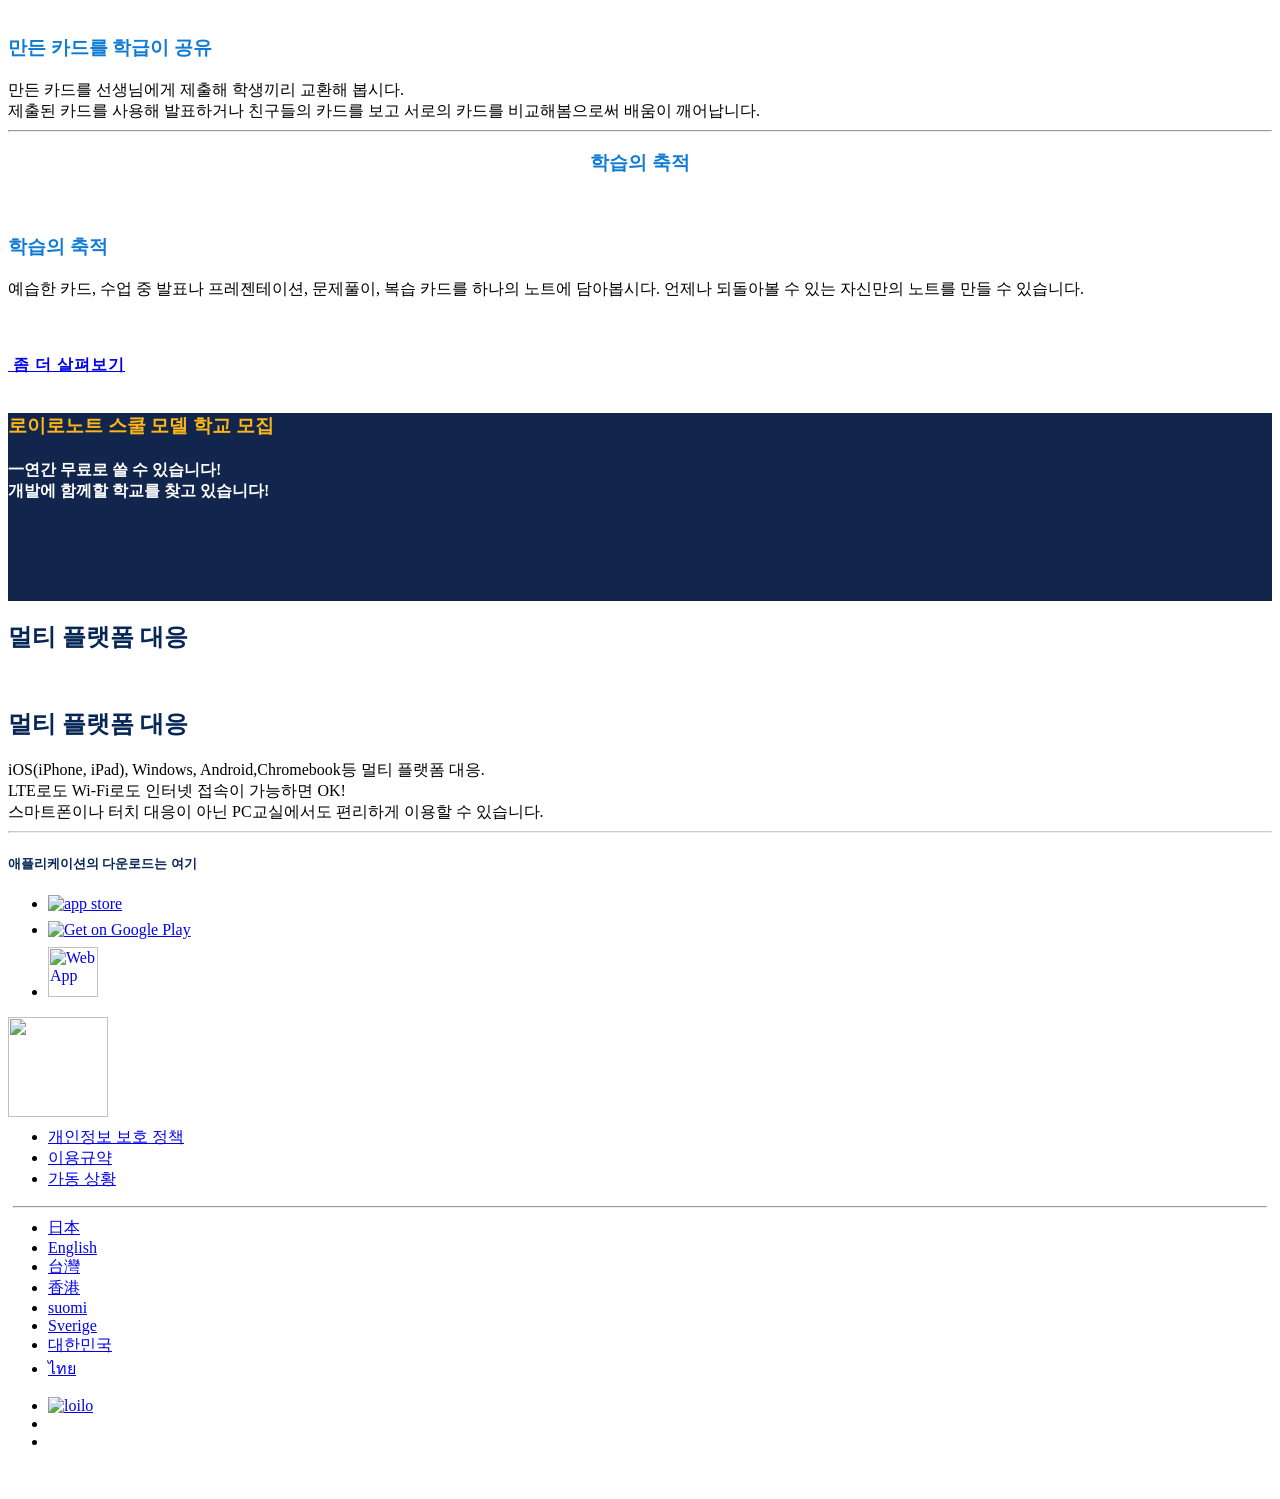
==== commit 4e8c754d: "Fix comment" ====
--- a/index.html
+++ b/index.html
@@ -60,8 +60,8 @@
   js.src = "//connect.facebook.net/en_US/sdk.js#xfbml=1&version=v2.3";
   fjs.parentNode.insertBefore(js, fjs);
 }(document, 'script', 'facebook-jssdk'));</script>
-<!--/facebookいいねボタン用 -->
-<!-- メニューバー-->
+<!--facebookいいねボタン用 -->
+<!--メニューバー-->
 <header role="header" id="index-header">
 			<div class="container">
 				<nav class="navbar navbar-default" role="banner">
@@ -84,7 +84,7 @@
 				</nav>
 		  </div>
 </header>
-<!--/End of menu bar->
+<!--End of menu bar-->
 <div id="index_img">
   <div style="background-image: url(https://nweb.loilo.tv/ko/img/top_image2.png); background-size:cover; background-repeat: no-repeat; background-position: center right;">
   <div class="container">
